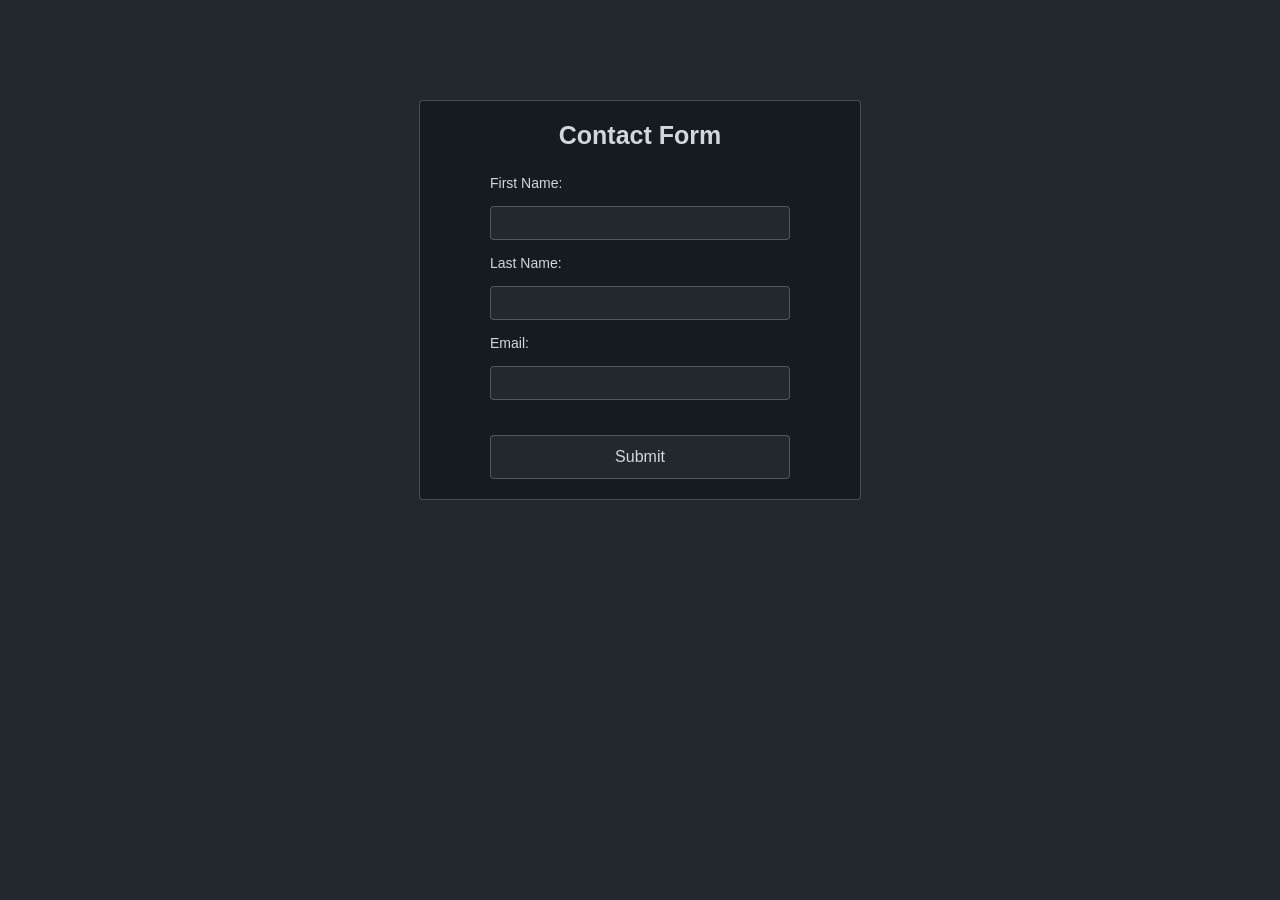
==== Content/form.html @ fefebdbf "test files" ====
<!DOCTYPE html>
<html lang="en">
<head>
    <meta charset="UTF-8">
    <meta name="viewport" content="width=device-width, initial-scale=1.0">
    <title>Contact Form</title>
    <style>
        .submit-btn {
            background-color: rgb(35, 40, 47);
            border: 1px solid rgba(210, 215, 223, 0.26);
            padding: 12px 24px;
            border-radius: 4px;
            color: rgb(210, 215, 223);
            cursor: pointer;
            margin-top: 20px;
            font-size: 16px;
            font-family: sans-serif;
            transition: all 0.3s ease;
            width: 300px;
        }

        .submit-btn:hover {
            background-color: rgb(45, 50, 57);
            border-color: rgb(210, 215, 223);
            transform: translateY(-2px);
            box-shadow: 0 4px 8px rgba(0, 0, 0, 0.2);
        }

        .submit-btn:active {
            transform: translateY(0);
            box-shadow: none;
        }

        .text-input {
            width: 300px;
            padding: 8px 16px;
            background-color: rgb(35, 40, 47);
            border: 1px solid rgba(210, 215, 223, 0.26);
            border-radius: 4px;
            color: rgb(210, 215, 223);
            font-family: sans-serif;
            font-size: 14px;
            transition: all 0.3s ease;
            box-sizing: border-box;
        }

        .text-input:focus {
            outline: none;
            border-color: rgb(210, 215, 223);
            box-shadow: 0 0 5px rgba(210, 215, 223, 0.3);
        }

        .text-input::placeholder {
            color: rgba(210, 215, 223, 0.5);
        }

        .form-label {
            color: rgb(210, 215, 223);
            font-family: sans-serif;
            align-self: flex-start;
            margin-left: 50px;
            font-size: 14px;
        }

        .textarea-input {
            width: 300px;
            height: 100px;
            padding: 8px 16px;
            background-color: rgb(35, 40, 47);
            border: 1px solid rgba(210, 215, 223, 0.26);
            border-radius: 4px;
            color: rgb(210, 215, 223);
            font-family: sans-serif;
            font-size: 14px;
            transition: all 0.3s ease;
            box-sizing: border-box;
            resize: vertical;
        }

        .textarea-input:focus {
            outline: none;
            border-color: rgb(210, 215, 223);
            box-shadow: 0 0 5px rgba(210, 215, 223, 0.3);
        }
    </style>
</head>
<body style="background-color: rgb(35, 40, 47);">
    <div style="border: 1px solid rgba(210, 215, 223, 0.26); border-radius: 4px; margin: 100px auto; background-color: rgb(22, 27, 34); padding: 20px; max-width: 400px;">
        <h2 style="font-size: 25px; font-family: sans-serif; text-align: center; padding: 0px 0px 25px 0px; margin: 0px; color: rgb(210, 215, 223);">Contact Form</h2>
        
        <form action="index.html" method="post" enctype="auth" style="display: flex; flex-direction: column; align-items: center; gap: 15px;">
            <label for="firstName" class="form-label">First Name:</label>
            <input type="text" id="firstName" name="firstName" class="text-input" required>
            
            <label for="lastName" class="form-label">Last Name:</label>
            <input type="text" id="lastName" name="lastName" class="text-input" required>
            
            <label for="email" class="form-label">Email:</label>
            <input type="email" id="email" name="email" class="text-input" required>
            
            <button type="submit" class="submit-btn">Submit</button>
        </form>
    </div>
</body>
</html>
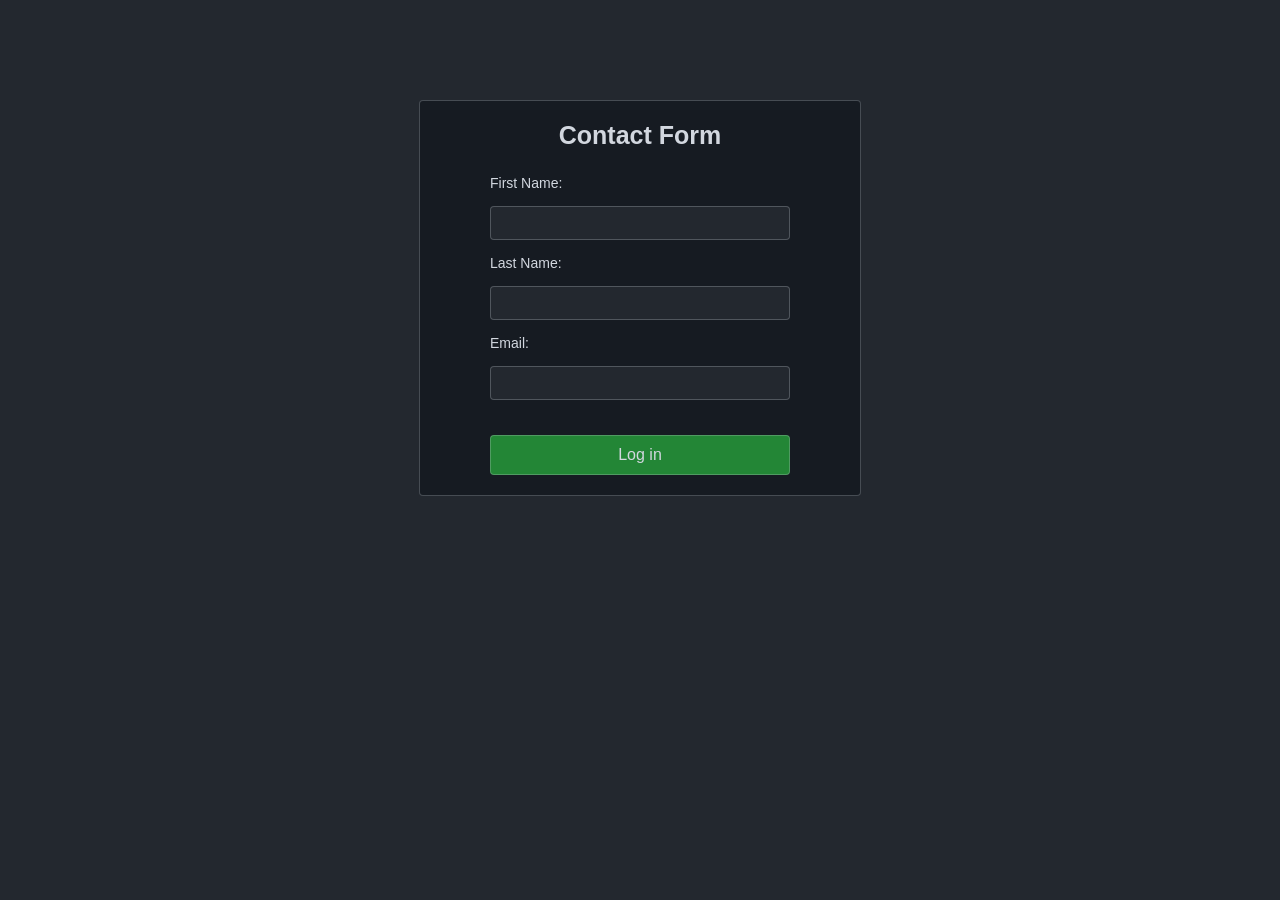
==== commit c00a7d89: "website update" ====
--- a/Content/form.html
+++ b/Content/form.html
@@ -6,9 +6,7 @@
     <title>Contact Form</title>
     <style>
         .submit-btn {
-            background-color: rgb(35, 40, 47);
             border: 1px solid rgba(210, 215, 223, 0.26);
-            padding: 12px 24px;
             border-radius: 4px;
             color: rgb(210, 215, 223);
             cursor: pointer;
@@ -17,11 +15,13 @@
             font-family: sans-serif;
             transition: all 0.3s ease;
             width: 300px;
+            padding: 10px 30px;
+            background-color: #238636;
+            cursor: pointer;
         }
 
         .submit-btn:hover {
-            background-color: rgb(45, 50, 57);
-            border-color: rgb(210, 215, 223);
+            background-color: #2ea043;
             transform: translateY(-2px);
             box-shadow: 0 4px 8px rgba(0, 0, 0, 0.2);
         }
@@ -98,7 +98,7 @@
             <label for="email" class="form-label">Email:</label>
             <input type="email" id="email" name="email" class="text-input" required>
             
-            <button type="submit" class="submit-btn">Submit</button>
+            <button type="submit" class="submit-btn">Log in</button>
         </form>
     </div>
 </body>
